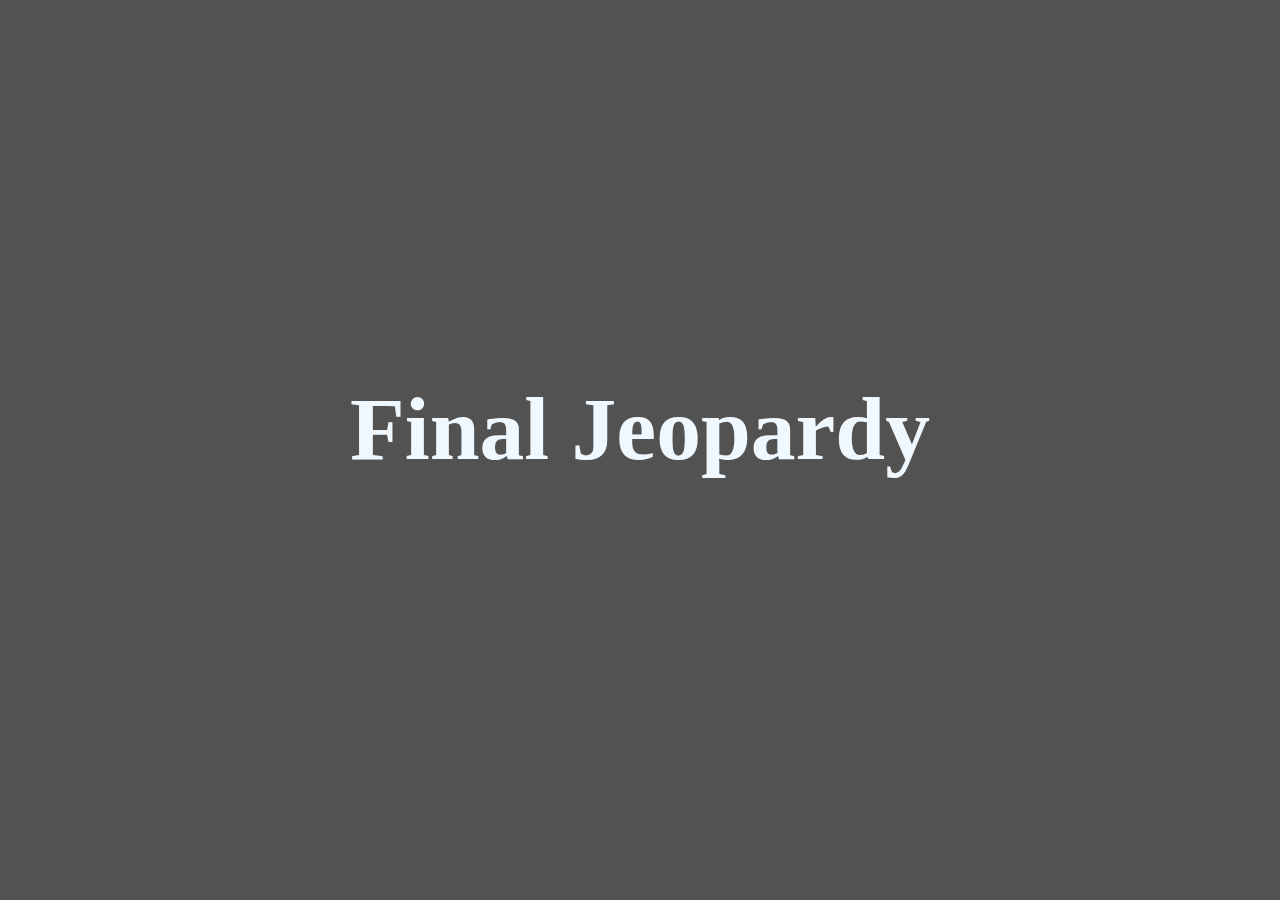
==== final-jeopardy.html @ e5b504a8 "finished main page" ====
<!DOCTYPE html>
<html lang="en">
  <head>
    <meta charset="UTF-8" />
    <meta http-equiv="X-UA-Compatible" content="IE=edge" />
    <meta name="viewport" content="width=device-width, initial-scale=1.0" />
    <link rel="stylesheet" href="style.css">
    <title>Final Jeopardy</title>
  </head>
  <body>
    <h1>Final Jeopardy</h1>
    <!-- Do not change the script source. Allows import/export to work. -->
    <script src="./scripts/index.js" type="module"></script>
  </body>
</html>
---- style.css ----
body {
    display: flex;
    justify-content: center;
    flex-direction: column;
    background-color: #525252;
    color: aliceblue;
    margin: 0px;
    padding: 0px;
    min-height: 100vh;
}

h1 {
    display: flex;
    justify-content: center;
    margin-top: 2vh;
    font-size: 7vw;
}

h2 {
    display: flex;
    justify-content: center;
    margin-top: 2vh;
}

#title-pic {
    justify-content: center;
    margin: 2vh;
    margin-left: 15vw;
    margin-right: 15vw;
}

#play-div{
    display: flex;
    justify-content: center;
    align-content: center;
}

#play {
    display: flex;
    justify-content: center;
    margin: 2em;

}

a {
    display: flex;
    justify-content: center;
    text-decoration: none;
    background-color: #818181;
    color: aliceblue;
    font-size: 20pt;
    width: 6em;
}

footer {
    display: flex;
    justify-content: center;
    font-size: 5vw;
    background-color: #818181;
    color: aliceblue;
    margin-left: 4vw;
    margin-right: 4vw;
    margin-top: auto;
    margin-bottom: 2vh;;
}
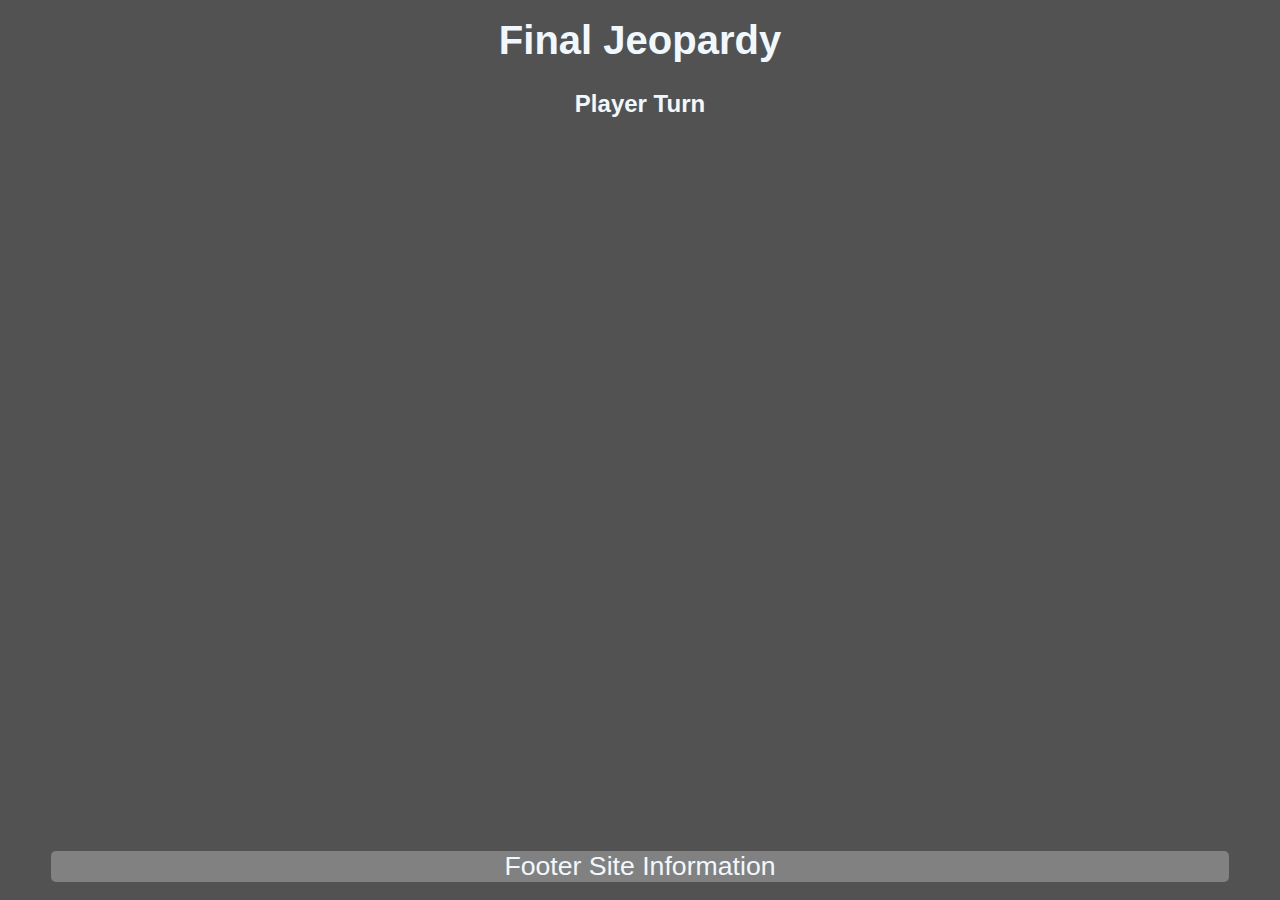
==== commit 71940290: "Finished Round One Page" ====
--- a/final-jeopardy.html
+++ b/final-jeopardy.html
@@ -9,7 +9,13 @@
   </head>
   <body>
     <h1>Final Jeopardy</h1>
+
+    <h2>Player Turn</h2>
+
+    <footer>Footer Site Information</footer>
+    
     <!-- Do not change the script source. Allows import/export to work. -->
     <script src="./scripts/index.js" type="module"></script>
+
   </body>
 </html>
--- a/style.css
+++ b/style.css
@@ -7,19 +7,20 @@
     margin: 0px;
     padding: 0px;
     min-height: 100vh;
+    font-family: Arial, Helvetica, sans-serif;
 }
 
 h1 {
     display: flex;
     justify-content: center;
     margin-top: 2vh;
-    font-size: 7vw;
+    font-size: 30pt;
 }
 
 h2 {
     display: flex;
     justify-content: center;
-    margin-top: 2vh;
+    margin-top: 0vh;
 }
 
 #title-pic {
@@ -42,24 +43,100 @@
 
 }
 
+.board{
+    display: flex;
+    justify-content: center;
+    margin-left: 4em;
+    margin-right: 4em;
+}
+
+.category {
+    display: flex;
+    flex-direction: column;
+}
+
+p {
+    display: flex;
+    justify-content: center;
+    background-color: #818181;
+    color: aliceblue;
+    font-size: 3vw;
+    width: 15vw;
+    border: 2px solid black;
+    margin: .125em;
+    border-radius: 5px;
+}
+
 a {
     display: flex;
     justify-content: center;
     text-decoration: none;
     background-color: #818181;
     color: aliceblue;
-    font-size: 20pt;
-    width: 6em;
+    font-size: 3vw;
+    width: 15vw;
+    border: 2px solid black;
+    margin: .125em;
+    border-radius: 5px;
+}
+
+#guess-container {
+    margin-top: 4vh;
+    align-self: center;
+    display: flex;
+    justify-content: space-between;
+    flex-wrap: wrap;
+    width: 30vw;
+}
+
+.guess {
+    display: flex;
+    margin-top: 1vh;
+}
+
+button {
+    height: auto;
+    width: auto;
+    font-size: 1.5vh;
+}
+
+input {
+    width: 30vw;
+}
+
+#score {
+    display: flex;
+    justify-content: space-between;
+    margin-top: 1em;
+    margin-left: 15vw;
+    margin-right: 15vw;
+    font-size: 1em;
+}
+
+.score {
+    background-color: #818181;
+    padding: 1vw;
+    border: 2px solid black;
+    border-radius: 5px;
+}
+
+#next-round {
+    display: flex;
+    justify-content: end;
+    margin-right: 5vw;
+    margin-top: 4em;
+    text-align: center;
 }
 
 footer {
     display: flex;
     justify-content: center;
-    font-size: 5vw;
+    font-size: 20pt;
     background-color: #818181;
     color: aliceblue;
     margin-left: 4vw;
     margin-right: 4vw;
     margin-top: auto;
     margin-bottom: 2vh;;
+    border-radius: 5px;
 }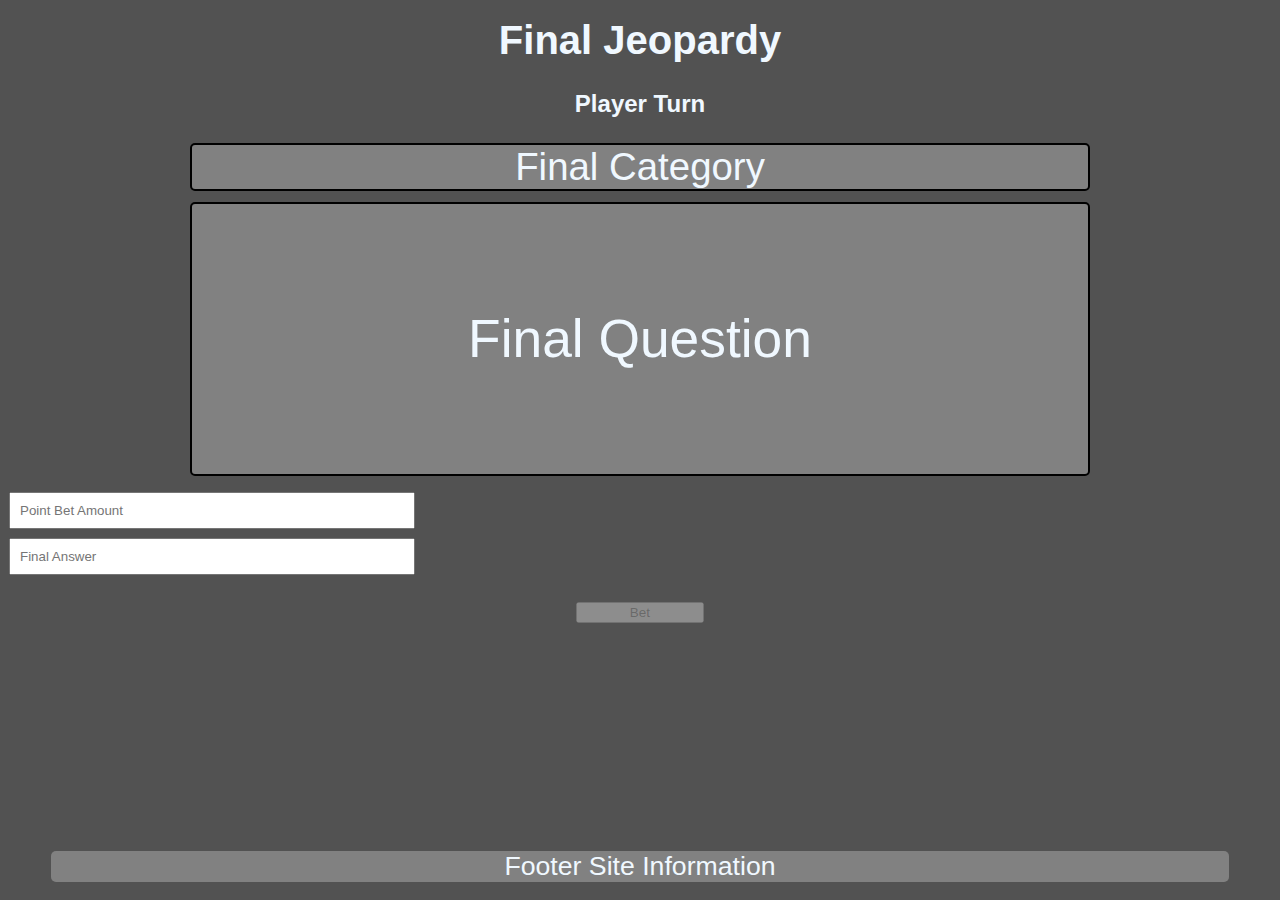
==== commit 0d7356c1: "Finished round 2 & final layout" ====
--- a/final-jeopardy.html
+++ b/final-jeopardy.html
@@ -12,8 +12,21 @@
 
     <h2>Player Turn</h2>
 
+    <div class="board">
+      <div class="category">
+        <p id="final">Final Category</p>
+        <a href="" class="final-question">Final Question</a>
+      </div>
+    </div>
+
+    <form id="fin-form">
+      <input type="text" id="bet-input" placeholder="Point Bet Amount">
+      <input type="text" id="fin-answer" placeholder="Final Answer">
+    </form>
+    <button disabled class="fin-botton">Bet</button>
+
     <footer>Footer Site Information</footer>
-    
+
     <!-- Do not change the script source. Allows import/export to work. -->
     <script src="./scripts/index.js" type="module"></script>
 
--- a/style.css
+++ b/style.css
@@ -128,6 +128,39 @@
     text-align: center;
 }
 
+#final {
+    align-self: center;
+    width: 70vw;
+}
+
+.final-question {
+    display: flex;
+    align-items: center;
+    width: 70vw;
+    height: 30vh;
+    font-size: 40pt;
+}
+
+.fin-form {
+    display: flex;
+    align-self: center;
+    flex-direction: column;
+    margin-top: 4vh;
+}
+
+#bet-input, #fin-answer {
+    display: flex;
+    justify-content: center;
+    margin: 1vh;
+    padding: 1vh;
+}
+
+.fin-botton {
+    align-self: center;
+    width: 10vw;
+    margin-top: 2vh;
+}
+
 footer {
     display: flex;
     justify-content: center;
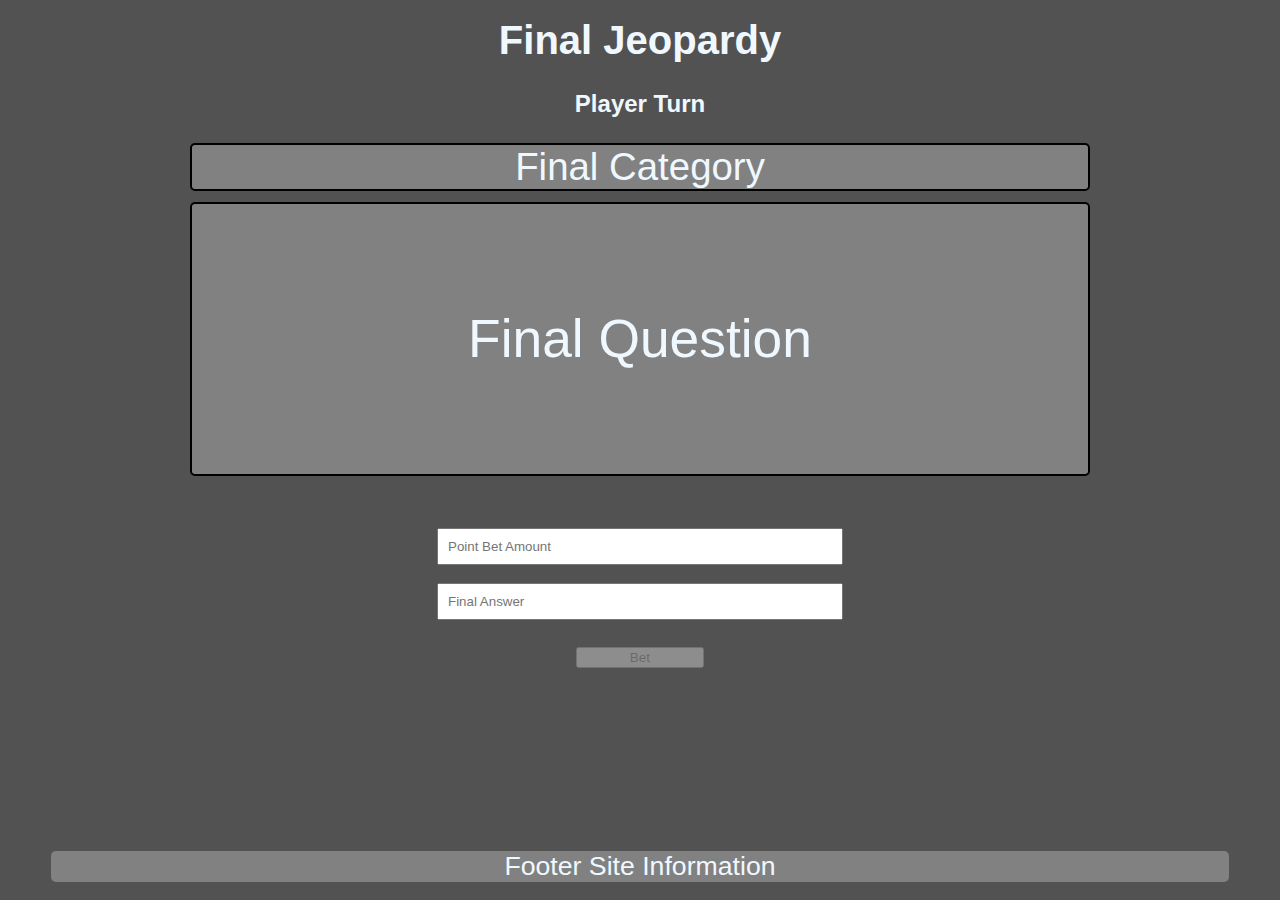
==== commit 4bc55530: "fixed final layout" ====
--- a/final-jeopardy.html
+++ b/final-jeopardy.html
@@ -23,6 +23,7 @@
       <input type="text" id="bet-input" placeholder="Point Bet Amount">
       <input type="text" id="fin-answer" placeholder="Final Answer">
     </form>
+    
     <button disabled class="fin-botton">Bet</button>
 
     <footer>Footer Site Information</footer>
--- a/style.css
+++ b/style.css
@@ -141,9 +141,10 @@
     font-size: 40pt;
 }
 
-.fin-form {
+#fin-form {
     display: flex;
     align-self: center;
+    justify-content: center;
     flex-direction: column;
     margin-top: 4vh;
 }
@@ -151,6 +152,7 @@
 #bet-input, #fin-answer {
     display: flex;
     justify-content: center;
+    align-self: center;
     margin: 1vh;
     padding: 1vh;
 }
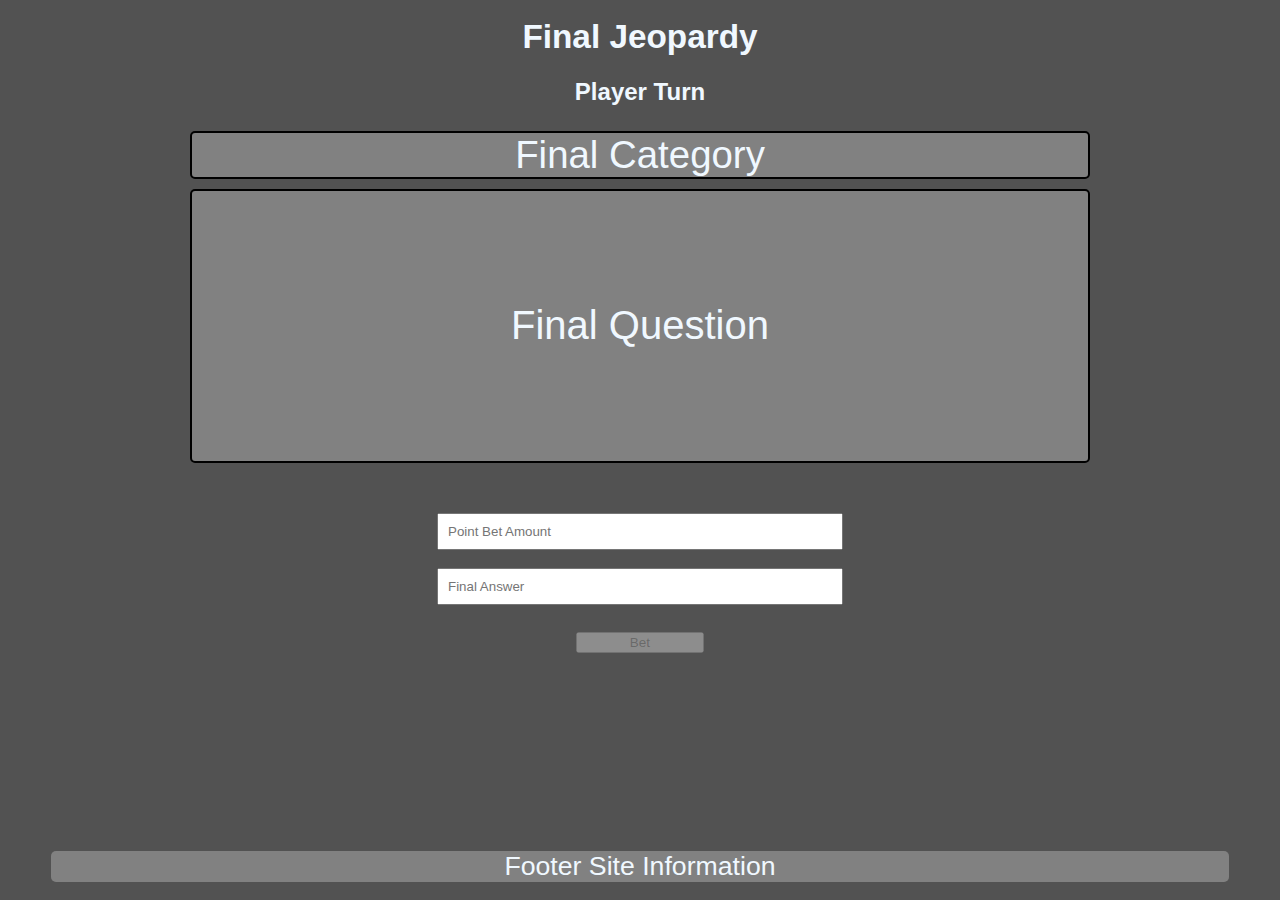
==== commit b7b99086: "added animation to final jep" ====
--- a/final-jeopardy.html
+++ b/final-jeopardy.html
@@ -7,10 +7,10 @@
     <link rel="stylesheet" href="style.css">
     <title>Final Jeopardy</title>
   </head>
-  <body>
-    <h1>Final Jeopardy</h1>
+  <body id="fin-body">
+    <h1 id="final-title">Final Jeopardy</h1>
 
-    <h2>Player Turn</h2>
+    <h2 id="final-title">Player Turn</h2>
 
     <div class="board">
       <div class="category">
@@ -23,8 +23,8 @@
       <input type="text" id="bet-input" placeholder="Point Bet Amount">
       <input type="text" id="fin-answer" placeholder="Final Answer">
     </form>
-    
-    <button disabled class="fin-botton">Bet</button>
+
+    <button form="fin-form" disabled class="fin-botton" type:="submit">Bet</button>
 
     <footer>Footer Site Information</footer>
 
--- a/style.css
+++ b/style.css
@@ -14,7 +14,14 @@
     display: flex;
     justify-content: center;
     margin-top: 2vh;
-    font-size: 30pt;
+    font-size: 25pt;
+
+}
+
+#final-title {
+    animation-name: title;
+    animation-duration: 10s;
+    animation-iteration-count: infinite;
 }
 
 h2 {
@@ -138,7 +145,7 @@
     align-items: center;
     width: 70vw;
     height: 30vh;
-    font-size: 40pt;
+    font-size: 30pt;
 }
 
 #fin-form {
@@ -161,6 +168,7 @@
     align-self: center;
     width: 10vw;
     margin-top: 2vh;
+    margin-bottom: 2vh;
 }
 
 footer {
@@ -174,4 +182,30 @@
     margin-top: auto;
     margin-bottom: 2vh;;
     border-radius: 5px;
+}
+
+#fin-body{
+    animation-name:back;
+    animation-duration: 10s;
+    animation-iteration-count: infinite;
+}
+
+@keyframes title {
+    0%{color: rgb(255, 0, 0);}
+    16.6%{color: rgb(255, 255, 0);}
+    33.3%{color: rgb(0, 255, 0);}
+    50%{color:rgb(0, 255, 255);}
+    66.6%{color: rgb(0, 0, 255);}
+    83.3%{color:rgb(255, 0,255);}
+    100%{color: rgb(255, 0, 0);}
+}
+
+@keyframes back {
+    0%{background-color: rgb(0, 255, 255);}
+    16.6%{background-color: rgb(0, 0, 255);}
+    33.3%{background-color: rgb(255, 0,255);}
+    50%{background-color: rgb(255, 0, 0);}
+    66.6%{background-color: rgb(255, 255, 0);}
+    83.3%{background-color: rgb(0, 255, 0);}
+    100%{background-color: rgb(0, 255, 255);}
 }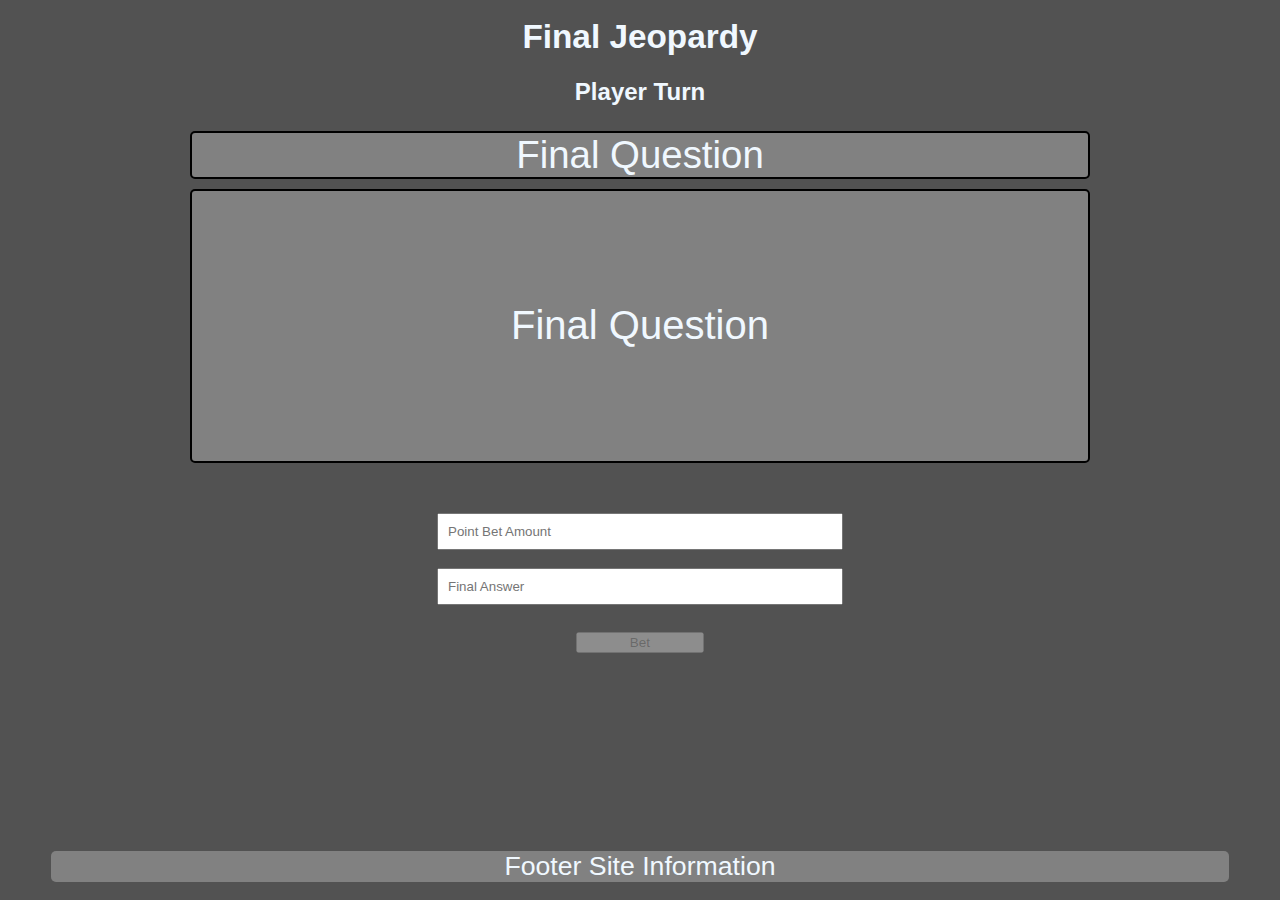
==== commit bf48166f: "When clicking questions the question and answer are logged in the console" ====
--- a/final-jeopardy.html
+++ b/final-jeopardy.html
@@ -14,8 +14,8 @@
 
     <div class="board">
       <div class="category">
-        <p id="final">Final Category</p>
-        <a href="" class="final-question">Final Question</a>
+        <p id="final">Final Question</p>
+        <a href="" class="final-q">Final Question</a>
       </div>
     </div>
 
--- a/style.css
+++ b/style.css
@@ -20,7 +20,7 @@
 
 #final-title {
     animation-name: title;
-    animation-duration: 10s;
+    animation-duration: 30s;
     animation-iteration-count: infinite;
 }
 
@@ -140,7 +140,7 @@
     width: 70vw;
 }
 
-.final-question {
+.final-q {
     display: flex;
     align-items: center;
     width: 70vw;
@@ -186,7 +186,7 @@
 
 #fin-body{
     animation-name:back;
-    animation-duration: 10s;
+    animation-duration: 30s;
     animation-iteration-count: infinite;
 }
 
@@ -201,11 +201,49 @@
 }
 
 @keyframes back {
-    0%{background-color: rgb(0, 255, 255);}
-    16.6%{background-color: rgb(0, 0, 255);}
-    33.3%{background-color: rgb(255, 0,255);}
-    50%{background-color: rgb(255, 0, 0);}
-    66.6%{background-color: rgb(255, 255, 0);}
-    83.3%{background-color: rgb(0, 255, 0);}
-    100%{background-color: rgb(0, 255, 255);}
-}+    0%{background-color: rgb(0, 127, 127);}
+    16.6%{background-color: rgb(0, 0, 127);}
+    33.3%{background-color: rgb(127, 0,127);}
+    50%{background-color: rgb(127, 0, 0);}
+    66.6%{background-color: rgb(127, 127, 0);}
+    83.3%{background-color: rgb(0, 127, 0);}
+    100%{background-color: rgb(0, 127, 127);}
+}
+
+.flip-vertical-fwd {
+	-webkit-animation: flip-vertical-fwd 0.4s cubic-bezier(0.455, 0.030, 0.515, 0.955) both;
+	animation: flip-vertical-fwd 0.4s cubic-bezier(0.455, 0.030, 0.515, 0.955) both;
+}
+
+/* ----------------------------------------------
+ * Generated by Animista on 2023-9-20 14:8:28
+ * Licensed under FreeBSD License.
+ * See http://animista.net/license for more info. 
+ * w: http://animista.net, t: @cssanimista
+ * ---------------------------------------------- */
+
+/**
+ * ----------------------------------------
+ * animation flip-vertical-fwd
+ * ----------------------------------------
+ */
+@-webkit-keyframes flip-vertical-fwd {
+    0% {
+    -webkit-transform: translateZ(0) rotateY(0);
+            transform: translateZ(0) rotateY(0);
+    }
+    100% {
+    -webkit-transform: translateZ(160px) rotateY(180deg);
+            transform: translateZ(160px) rotateY(180deg);
+    }
+}
+@keyframes flip-vertical-fwd {
+    0% {
+    -webkit-transform: translateZ(0) rotateY(0);
+            transform: translateZ(0) rotateY(0);
+    }
+    100% {
+    -webkit-transform: translateZ(160px) rotateY(180deg);
+            transform: translateZ(160px) rotateY(180deg);
+    }
+}
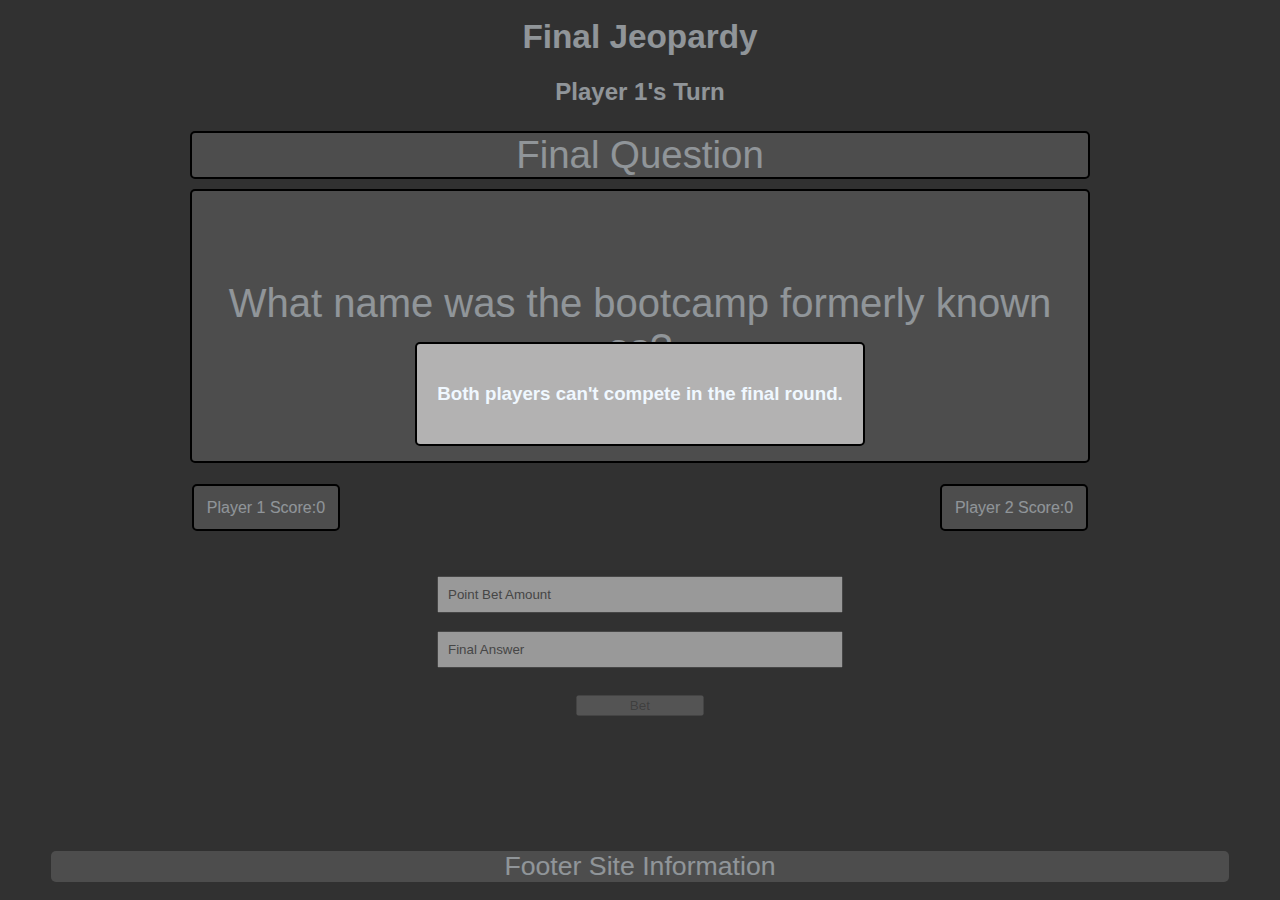
==== commit 94b2da18: "Added borded functionality and final jeopardy, TODO: prevent move to next round until conditions are" ====
--- a/final-jeopardy.html
+++ b/final-jeopardy.html
@@ -10,21 +10,37 @@
   <body id="fin-body">
     <h1 id="final-title">Final Jeopardy</h1>
 
-    <h2 id="final-title">Player Turn</h2>
+    <h2 id="final-title">Player 1's Turn</h2>
 
     <div class="board">
       <div class="category">
         <p id="final">Final Question</p>
-        <a href="" class="final-q">Final Question</a>
+        <a href="" id="final-q">Final Question</a>
       </div>
+    </div>
+
+    <div id="modalBack">
+      <div id="modal">
+        <h3 id="message"></h3>
+      </div>
+    </div>
+    
+
+    <div id="score">
+      <article class="score">Player 1 Score:
+        <article id="player1score">0</article>
+      </article>
+      <article class="score">Player 2 Score: 
+        <article id="player2score">0</article>
+      </article>
     </div>
 
     <form id="fin-form">
       <input type="text" id="bet-input" placeholder="Point Bet Amount">
-      <input type="text" id="fin-answer" placeholder="Final Answer">
+      <input type="password" id="fin-answer" placeholder="Final Answer">
     </form>
 
-    <button form="fin-form" disabled class="fin-botton" type:="submit">Bet</button>
+    <button id="bet" form="fin-form" disabled class="fin-botton" type:="submit">Bet</button>
 
     <footer>Footer Site Information</footer>
 
--- a/style.css
+++ b/style.css
@@ -87,6 +87,23 @@
     border-radius: 5px;
 }
 
+.question {
+    display: flex;
+    justify-content: center;
+    text-decoration: none;
+    background-color: #818181;
+    color: aliceblue;
+    font-size: 3vw;
+    width: 15vw;
+    border: 2px solid black;
+    margin: .125em;
+    border-radius: 5px;
+}
+
+.question:hover {
+    background-color: #979797;
+}
+
 #guess-container {
     margin-top: 4vh;
     align-self: center;
@@ -94,6 +111,36 @@
     justify-content: space-between;
     flex-wrap: wrap;
     width: 30vw;
+}
+
+#modalBack{
+    display: none;
+    z-index: 1;
+    position: fixed;
+    width: 100%;
+    height: 100%;
+    background-color: 0,0,0;
+    background-color: rgba(0,0,0,0.4);
+    justify-content: center;
+}
+
+#modal {
+    margin-bottom: 7em;
+    display: flex;
+    justify-self: center;
+    align-self: center;
+    background-color: #b3b2b2;
+    border: 2px solid black;
+    border-radius: 5px;
+    flex-direction: column;
+    padding: 20px;
+}
+
+#modalQuestion {
+    display: flex;
+    width: 100%;
+    align-self: center;
+    padding: 5px;
 }
 
 .guess {
@@ -125,9 +172,11 @@
     padding: 1vw;
     border: 2px solid black;
     border-radius: 5px;
-}
-
-#next-round {
+    display: flex;
+    flex-direction: row;
+}
+
+#nextDiv {
     display: flex;
     justify-content: end;
     margin-right: 5vw;
@@ -140,12 +189,13 @@
     width: 70vw;
 }
 
-.final-q {
+#final-q {
     display: flex;
     align-items: center;
     width: 70vw;
     height: 30vh;
     font-size: 30pt;
+    text-align: center;
 }
 
 #fin-form {
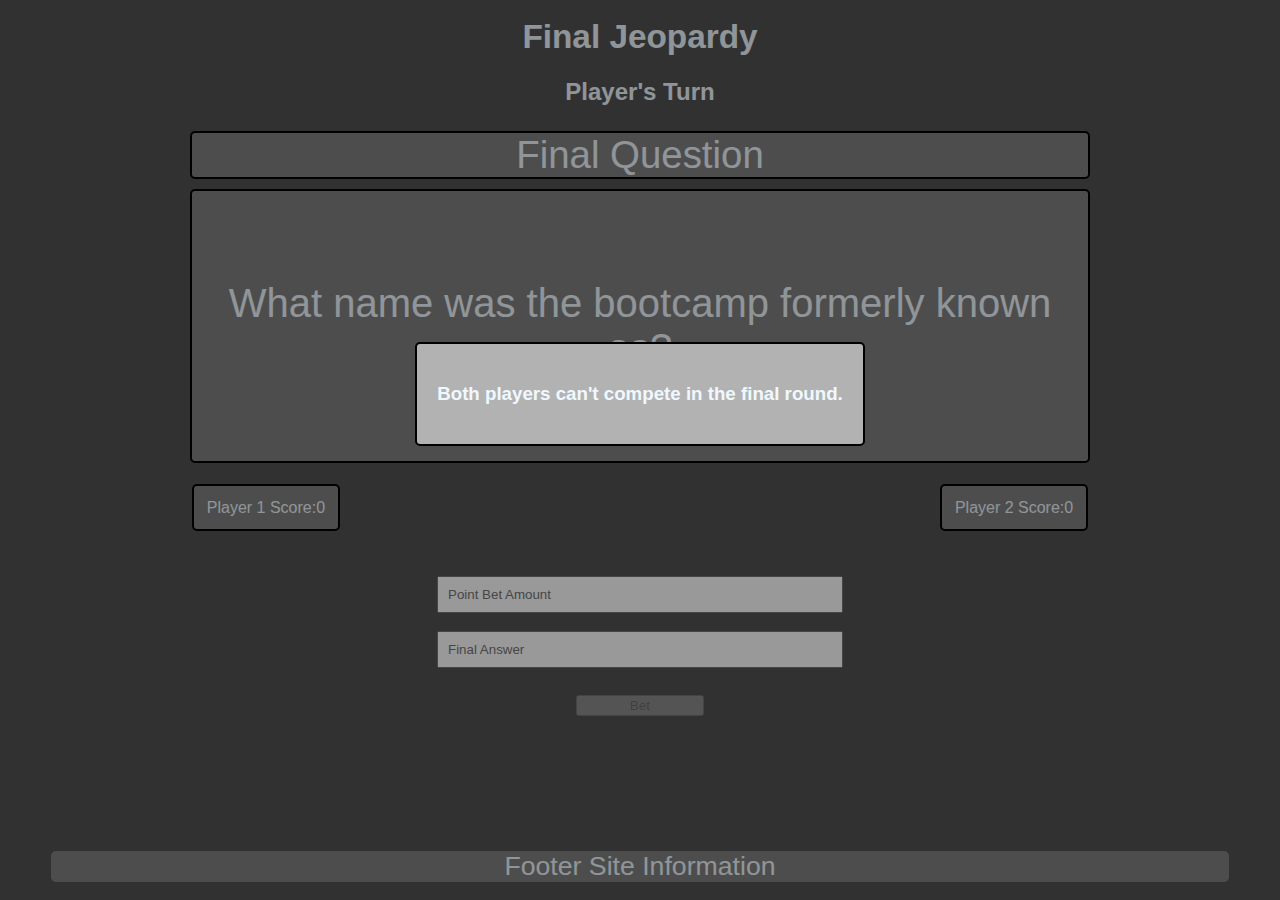
==== commit cec9beba: "fixed final Jeop" ====
--- a/final-jeopardy.html
+++ b/final-jeopardy.html
@@ -27,12 +27,15 @@
     
 
     <div id="score">
-      <article class="score">Player 1 Score:
+      <div class="score">
+        <article id="player1">Player 1 Score:</article>
         <article id="player1score">0</article>
-      </article>
-      <article class="score">Player 2 Score: 
+      </div>
+  
+      <div class="score">
+        <article id="player2">Player 2 Score:</article> 
         <article id="player2score">0</article>
-      </article>
+      </div>
     </div>
 
     <form id="fin-form">
--- a/style.css
+++ b/style.css
@@ -174,6 +174,10 @@
     border-radius: 5px;
     display: flex;
     flex-direction: row;
+}
+
+#next-round{
+    display: none;
 }
 
 #nextDiv {
